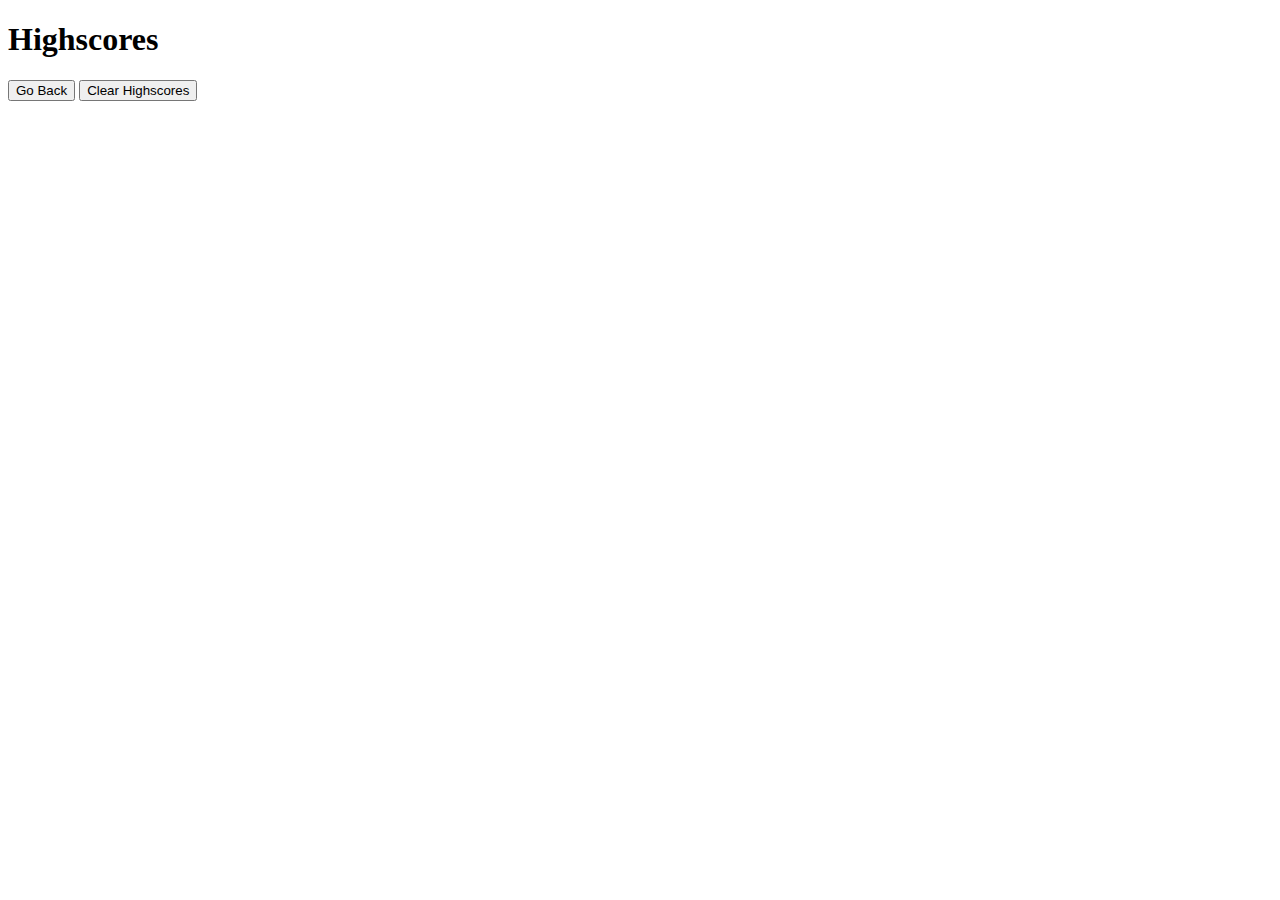
==== HighScore.html @ 1b825958 "HighScore HTML" ====
<!DOCTYPE html>
<html lang="en">
<head>
    <meta charset="UTF-8">
    <meta http-equiv="X-UA-Compatible" content="IE=edge">
    <meta name="viewport" content="width=device-width, initial-scale=1.0">
    <title>Document</title>
</head>
<body>
    <div id="mainbox">
        <div id="Time"></div>
        <div id="questionsDiv">
            <h1>Highscores</h1>
            <ul id="highScore"></ul>

            <button id="goBack">Go Back</button>
            <button id="clear" value="reset">Clear Highscores</button>
        </div>
    </div>
    <script src="HighScores.js"></script>
</body>
</html>
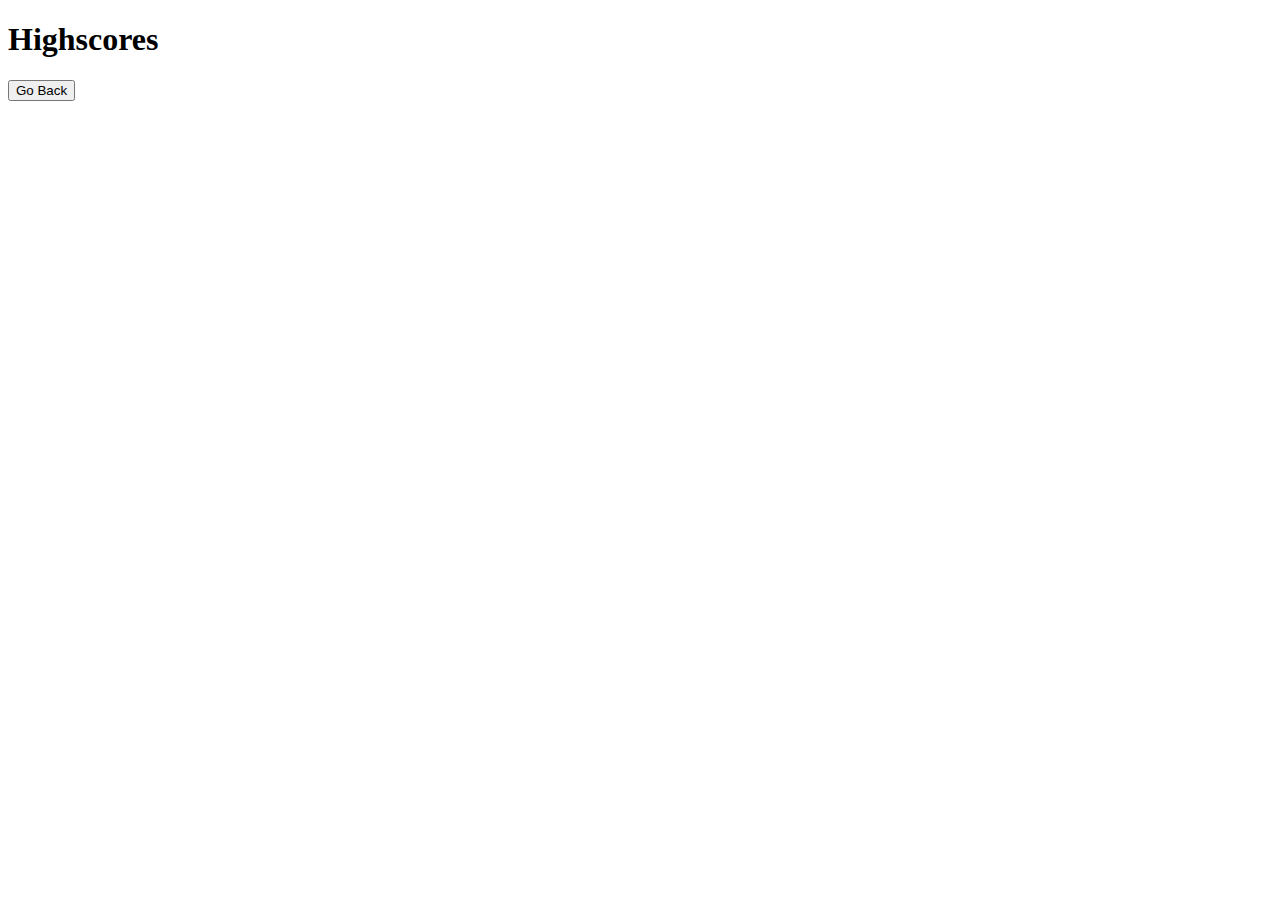
==== commit 509436a3: "HighScore JS" ====
--- a/HighScore.html
+++ b/HighScore.html
@@ -14,7 +14,6 @@
             <ul id="highScore"></ul>
 
             <button id="goBack">Go Back</button>
-            <button id="clear" value="reset">Clear Highscores</button>
         </div>
     </div>
     <script src="HighScores.js"></script>
